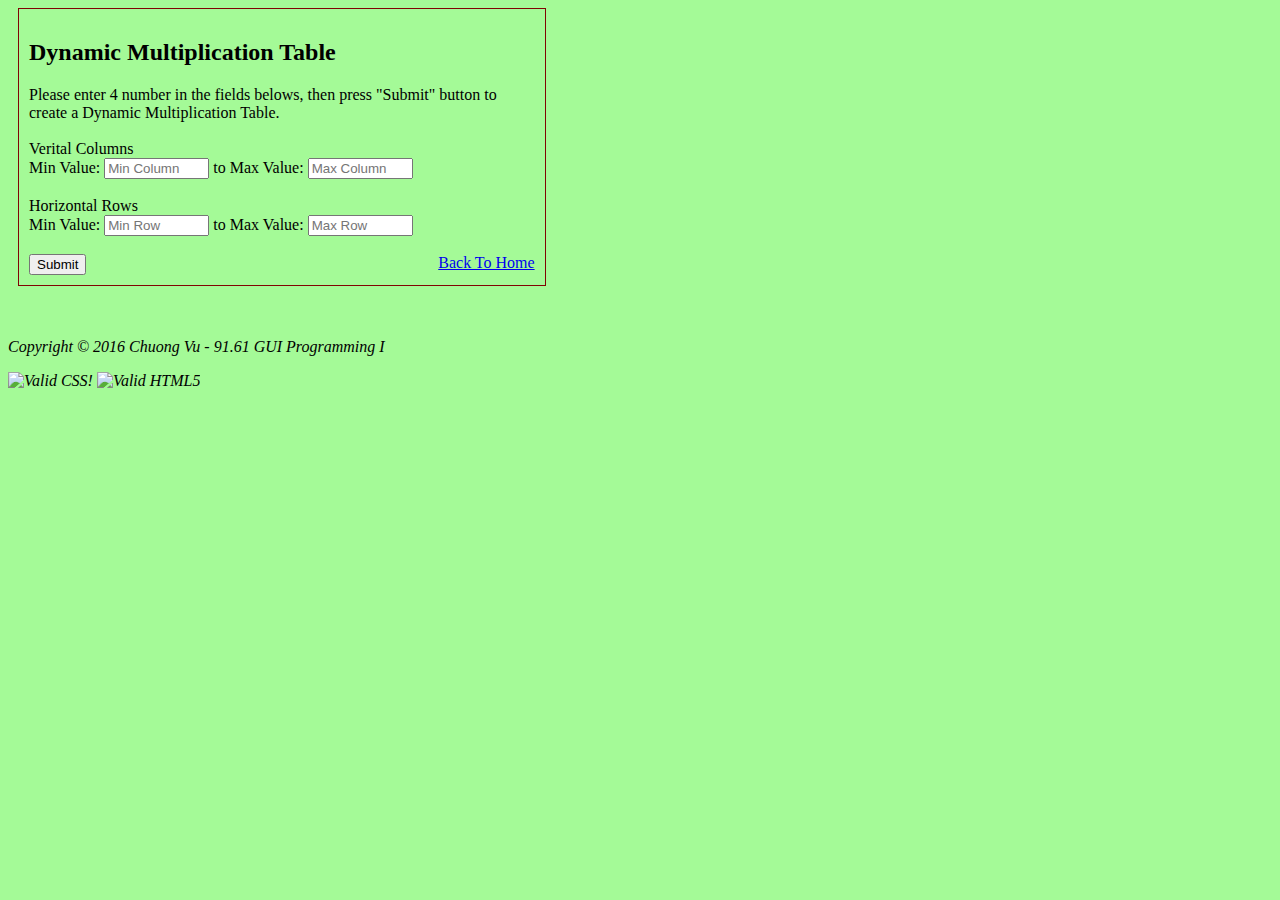
==== HW6/index.html @ 730503ea "Initial Commit" ====
<!DOCTYPE html>
<!--
    Name: Chuong Vu
    Email: Chuong_Vu@student.uml.edu
    Date: 10/29/2016
    Major: Computer Science
    School: University of Massachesetts Lowell
    Course: GUI I
    Link: http://weblab.cs.uml.edu/~cvu/HW6/index.html
    css: http://weblab.cs.uml.edu/~cvu/HW6/css/style.css
    Javascript: http://weblab.cs.uml.edu/~cvu/HW6/js/hw6.js
    Description: Assignment 6 - Creating an Interactive Dynamic Table
    Copyright @ 2016 Chuong Vu - 91.61 GUI Programming I
-->

<html lang="en-US">
    <head>
        <title>Dynamic Multiplication Table</title>
        <meta charset="UTF-8">
        <!-- stylesheets -->
        <link type="text/css" rel="stylesheet" href="css/style.css">
    </head>

    <body>
        <div class="main">
            <!-- User input form with Error tag message -->
            <form>
                <h2>Dynamic Multiplication Table</h2>
                Please enter 4 number in the fields belows, then press "Submit" button to create a Dynamic Multiplication Table.<br><br>
                Verital Columns<br>
                Min Value: <input type="text" id="inputNum1" name="number1" placeholder="Min Column" size="10" value="">
                to Max Value: <input type="text" id="inputNum2" name="number2" placeholder="Max Column" size="10" value="">
                <br><br>
                Horizontal Rows<br>
                Min Value: <input type="text" id="inputNum3" name="number3" placeholder="Min Row" size="10" value="">
                to Max Value: <input type="text" id="inputNum4" name="number4" placeholder="Max Row" size="10" value="">
                <br><br>
                <!--Submit Button-->
                <input type="button" onclick="myFunction();" value="Submit">
                
                <!-- Link back to Homepage -->
                <a href="../index.html" class="link">Back To Home</a>
                
                <!-- Error Meaage Output -->
                <div id='errorMessage'></div>

            </form>
        </div>
        <!-- Table output -->
        <div id='table'></div>

        <br><br>
        <!--Display footer-->
        <div class="clear"></div>
        <div id="footer">
            <p>Copyright &copy; 2016 Chuong Vu - 91.61 GUI Programming I</p>
            <p>
                <img style="border:0;width:88px;height:31px" src="http://www.todayinndhistory.com/images/valid-css.png" alt="Valid CSS!" />
                <img style="border:0;width:88px;height:31px" src="http://www.sanjaywebdesigner.com/articles/wp-content/uploads/2014/07/html5-courses.png" alt="Valid HTML5" />
            </p>
        </div>
    <!--load javascript file-->
    <script type="text/javascript" src="js/hw6.js"></script>
    </body>

</html>
---- HW6/css/style.css ----
/* background color tag */
body{
    background-color: #A4FA97;
}

/* For Main div with red color border */
.main {
    margin-left: 10px;
    width: 40%;
    padding: 10px;
    border: 1px solid #800303;
}

/* For Back To Home tag */
.link {
    float: right;
}

/* Table output */
#table {
    max-width: 5%;
    padding: 10px;
    margin: 0 auto;
    float: left;
}
/* Table's style */
#style-table {
    border-spacing: 1px;
    width: 100%;
    empty-cells: hide;
}

/* First Row and Column Color */
td.first {
    background-color: black;
    color: #FFF;
    border: #FFF 1px thin;
    padding: 10px;
    text-align: center;
    font-size: 12pt;
    font-family: 'Julius Sans One', sans-serif;
}

/* Rest Cell in table */
td.rest {
    text-align: center;
    border: 2px solid black;
    padding: 10px;
    width: 10px;
    height: 10px;
    font-size: 12pt;
}

/* for footer use only */
#footer {
    font-style: italic;
    margin: auto;
}

/* For make div in stay in order*/
.clear{
    clear: both;
}
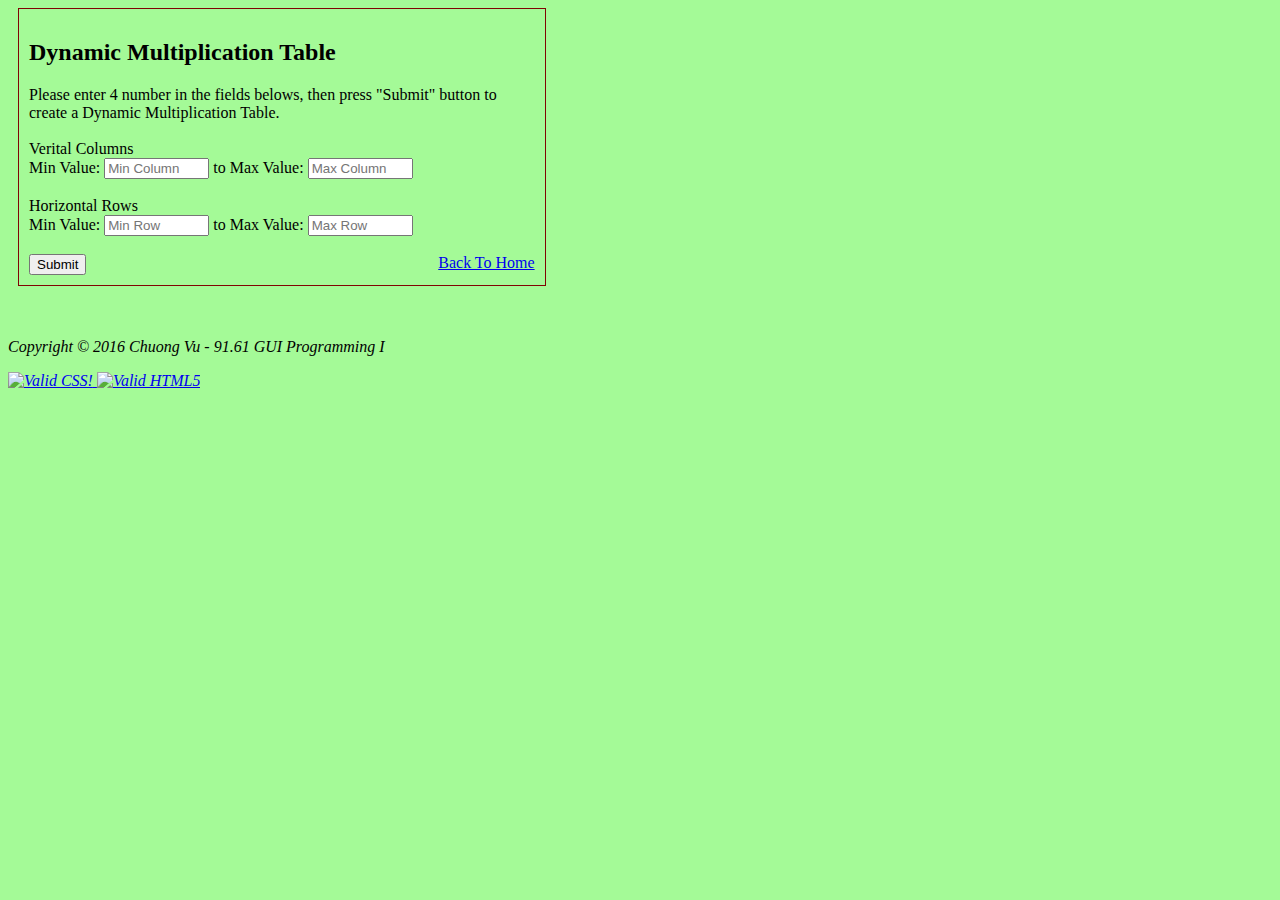
==== commit 68c9d346: "Update" ====
--- a/HW6/index.html
+++ b/HW6/index.html
@@ -16,8 +16,8 @@
 
 <html lang="en-US">
     <head>
+        <meta charset="UTF-8">
         <title>Dynamic Multiplication Table</title>
-        <meta charset="UTF-8">
         <!-- stylesheets -->
         <link type="text/css" rel="stylesheet" href="css/style.css">
     </head>
@@ -55,9 +55,10 @@
         <div class="clear"></div>
         <div id="footer">
             <p>Copyright &copy; 2016 Chuong Vu - 91.61 GUI Programming I</p>
+            <!-- W3C valid html5 and css3 -->
             <p>
-                <img style="border:0;width:88px;height:31px" src="http://www.todayinndhistory.com/images/valid-css.png" alt="Valid CSS!" />
-                <img style="border:0;width:88px;height:31px" src="http://www.sanjaywebdesigner.com/articles/wp-content/uploads/2014/07/html5-courses.png" alt="Valid HTML5" />
+                <a href="http://jigsaw.w3.org/css-validator/validator?uri=http%3A%2F%2Fweblab.cs.uml.edu%2F~cvu%2FHW6%2Findex.html&profile=css3&usermedium=all&warning=1&vextwarning=&lang=en"><img style="border:0;width:88px;height:31px" src="img/valid-css.png" alt="Valid CSS!"> </a>
+                <a href="https://validator.w3.org/nu/?doc=http%3A%2F%2Fweblab.cs.uml.edu%2F~cvu%2FHW6%2Findex.html"><img style="border:0;width:88px;height:31px" src="img/html5-courses.png" alt="Valid HTML5"></a>
             </p>
         </div>
     <!--load javascript file-->
--- a/HW6/css/style.css
+++ b/HW6/css/style.css
@@ -1,3 +1,4 @@
+/* Copyright Chuong Vu */
 /* background color tag */
 body{
     background-color: #A4FA97;
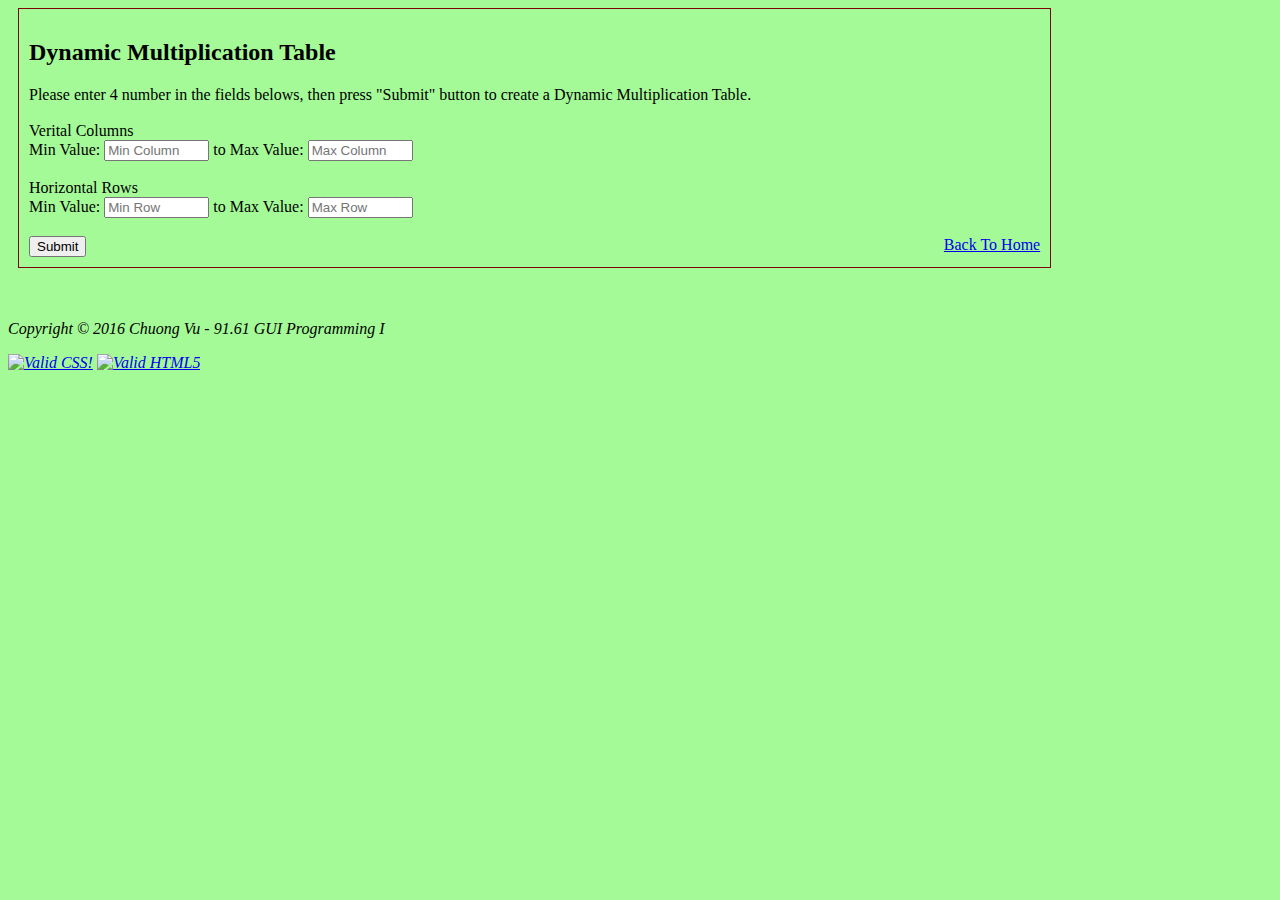
==== commit 667a1655: "Update" ====
--- a/HW6/index.html
+++ b/HW6/index.html
@@ -57,14 +57,13 @@
             <p>Copyright &copy; 2016 Chuong Vu - 91.61 GUI Programming I</p>
             <!-- W3C valid html5 and css3 -->
             <p>
-                <a href="http://jigsaw.w3.org/css-validator/validator?uri=http%3A%2F%2Fweblab.cs.uml.edu%2F~cvu%2FHW6%2Findex.html&profile=css3&usermedium=all&warning=1&vextwarning=&lang=en"><img style="border:0;width:88px;height:31px" src="img/valid-css.png" alt="Valid CSS!"> </a>
+                <a href="http://jigsaw.w3.org/css-validator/validator?uri=http%3A%2F%2Fweblab.cs.uml.edu%2F~cvu%2FHW6%2Findex.html&profile=css3&usermedium=all&warning=1&vextwarning=&lang=en"><img style="border:0;width:88px;height:31px" src="img/valid-css.png" alt="Valid CSS!"></a> 
                 <a href="https://validator.w3.org/nu/?doc=http%3A%2F%2Fweblab.cs.uml.edu%2F~cvu%2FHW6%2Findex.html"><img style="border:0;width:88px;height:31px" src="img/html5-courses.png" alt="Valid HTML5"></a>
             </p>
         </div>
     <!--load javascript file-->
     <script type="text/javascript" src="js/hw6.js"></script>
     </body>
-
 </html>
 
 
--- a/HW6/css/style.css
+++ b/HW6/css/style.css
@@ -1,4 +1,6 @@
-/* Copyright Chuong Vu */
+/* Copyright @ Chuong Vu */
+/* Email: Chuong_Vu@student.uml.edu */
+
 /* background color tag */
 body{
     background-color: #A4FA97;
@@ -7,7 +9,7 @@
 /* For Main div with red color border */
 .main {
     margin-left: 10px;
-    width: 40%;
+    width: 80%;
     padding: 10px;
     border: 1px solid #800303;
 }
@@ -32,10 +34,10 @@
 }
 
 /* First Row and Column Color */
-td.first {
+td.header {
     background-color: black;
     color: #FFF;
-    border: #FFF 1px thin;
+    border: #FFF 2px thin;
     padding: 10px;
     text-align: center;
     font-size: 12pt;
@@ -43,12 +45,23 @@
 }
 
 /* Rest Cell in table */
-td.rest {
+td.child-blank {
     text-align: center;
     border: 2px solid black;
     padding: 10px;
-    width: 10px;
-    height: 10px;
+    width: 12px;
+    height: 12px;
+    font-size: 12pt;
+}
+
+/* Rest Cell in table */
+td.child-color {
+    text-align: center;
+    border: 2px solid black;
+    background-color: #FC886F;
+    padding: 10px;
+    width: 12px;
+    height: 12px;
     font-size: 12pt;
 }
 
